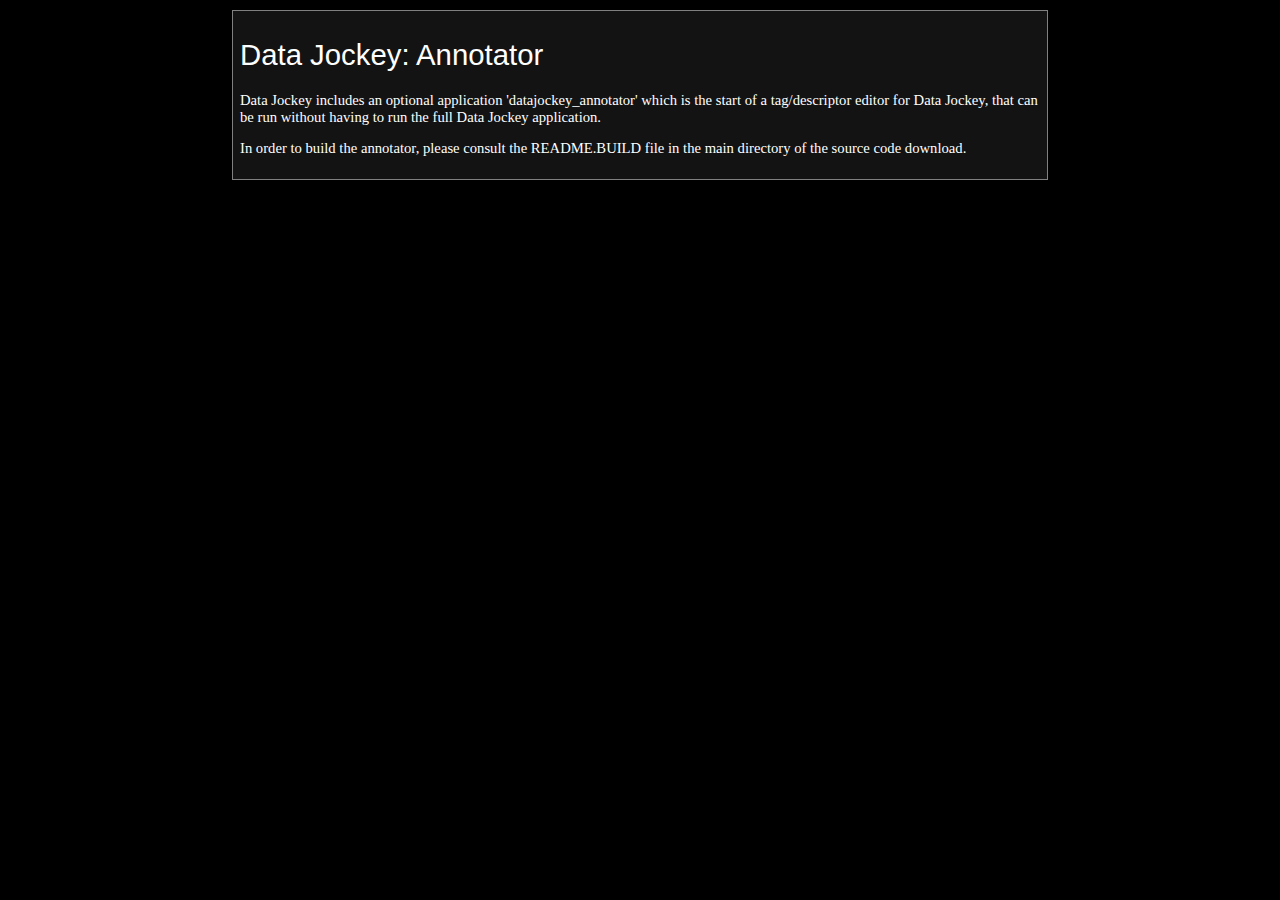
==== doc/annotator.html @ 0fa591b3 "added information about how to build the annotator, added information about installing the 'config' " ====
<html>
	<head>
		<title>Data Jockey: Annotator</title>
		<LINK href="style.css" rel="stylesheet" type="text/css">
	</head>
	<body>
		<div id="the_body">
			<h1>Data Jockey: Annotator</h1>
			<p>
			Data Jockey includes an optional application 'datajockey_annotator'
			which is the start of a tag/descriptor editor for Data Jockey, that
			can be run without having to run the full Data Jockey application.
			</p>
			<p>
			In order to build the annotator, please consult the README.BUILD file
			in the main directory of the source code download.
			</p>
		</div>
	</body>
</html>
---- doc/style.css ----
body {
	background: black;
	color: white;
   font-family: 'times new roman', serif; 
   font-size: 11pt;
   overflow: auto;
   overflow-x: auto;
   overflow-y: scroll;
   color: white;
}

h1,h2,h3,hr
{
   font-family: 'verdana', 'arial', sans-serif;
   font-weight: normal;
}

#the_body {
	background: #131313;
	color: white;
   margin-top: 10px;
   margin-bottom: 10px;
   max-width: 800px;
   margin-left: auto;
   margin-right: auto;
   padding-top: 0.5em;
   padding: 0.5em;
   /*
   min-height: 600px;
   */

   border: thin;
   border-style: solid;
   border-color: gray;
}



a:link, a:visited, a:active {
	color:white; 
	/*background-color: black;*/
}

a:hover {
	color:black; 
	background-color: white;
}

.cli, .cli-result {
	color: black;
	background: white;
	padding-left: 5px;
	padding-right: 5px;
}

div.cli {
	margin: 5px;
	padding: 10px;
}

div.cli-result {
	margin: 5px;
	padding: 10px;
}

.osc-type {
	color: #99f151;
}

.osc-explain {
	color: #aa1717;
	font-style: italic;
}
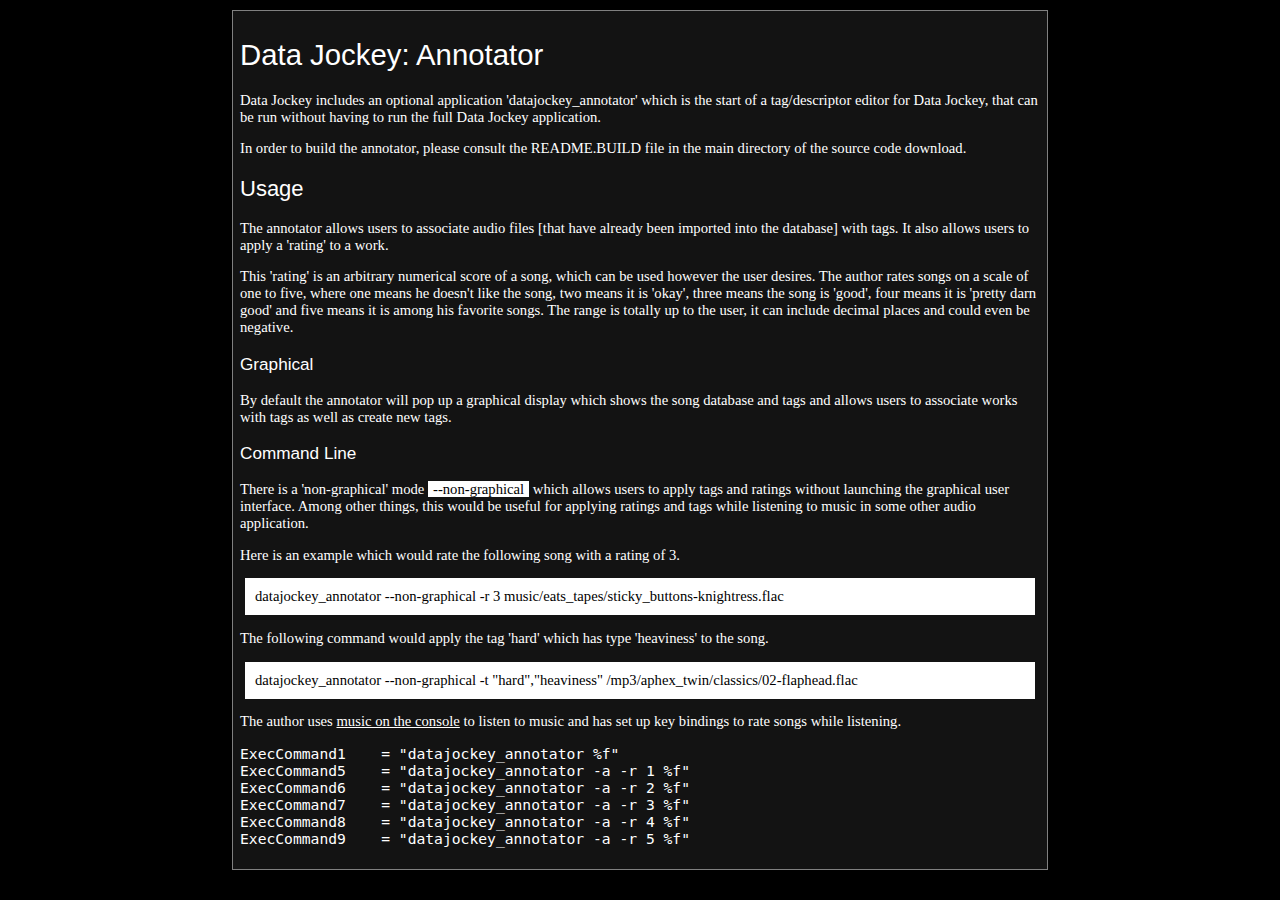
==== commit ea18008b: "included more documentation of the annotator" ====
--- a/doc/annotator.html
+++ b/doc/annotator.html
@@ -15,6 +15,57 @@
 			In order to build the annotator, please consult the README.BUILD file
 			in the main directory of the source code download.
 			</p>
+			<h2>Usage</h2>
+			<p>
+			The annotator allows users to associate audio files [that have
+			already been imported into the database] with tags.  It also allows
+			users to apply a 'rating' to a work.  
+			</p>
+			<p>
+			This 'rating' is an arbitrary numerical score of a song, which can be
+			used however the user desires.  The author rates songs on a scale of
+			one to five, where one means he doesn't like the song, two means it is
+			'okay', three means the song is 'good', four means it is 'pretty darn
+			good' and five means it is among his favorite songs.  The range is totally
+			up to the user, it can include decimal places and could even be negative.
+			</p>
+			<h3>Graphical</h3>
+			<p>
+			By default the annotator will pop up a graphical display which shows
+			the song database and tags and allows users to associate works with
+			tags as well as create new tags.
+			</p>
+			<h3>Command Line</h3>
+			<p>
+			There is a 'non-graphical' mode <span class="cli">--non-graphical</span>
+			which allows users to apply tags and ratings without launching the
+			graphical user interface.  Among other things, this would be useful for
+			applying ratings and tags while listening to music in some other audio
+			application.
+			</p>
+			<p>
+			Here is an example which would rate the following song with a rating of 3.
+			</p>
+			<div class="cli">
+			datajockey_annotator --non-graphical -r 3 music/eats_tapes/sticky_buttons-knightress.flac
+			</div>
+
+			<p>
+			The following command would apply the tag 'hard' which has type 'heaviness' to the song.
+			</p>
+			<div class="cli">
+				datajockey_annotator --non-graphical -t "hard","heaviness" /mp3/aphex_twin/classics/02-flaphead.flac
+			</div>
+			<p>
+			The author uses <a href="http://moc.daper.net/">music on the console</a>
+			to listen to music and has set up key bindings to rate songs while listening.
+<pre>ExecCommand1    = "datajockey_annotator %f"
+ExecCommand5    = "datajockey_annotator -a -r 1 %f"
+ExecCommand6    = "datajockey_annotator -a -r 2 %f"
+ExecCommand7    = "datajockey_annotator -a -r 3 %f"
+ExecCommand8    = "datajockey_annotator -a -r 4 %f"
+ExecCommand9    = "datajockey_annotator -a -r 5 %f"</pre>
+			</p>
 		</div>
 	</body>
 </html>
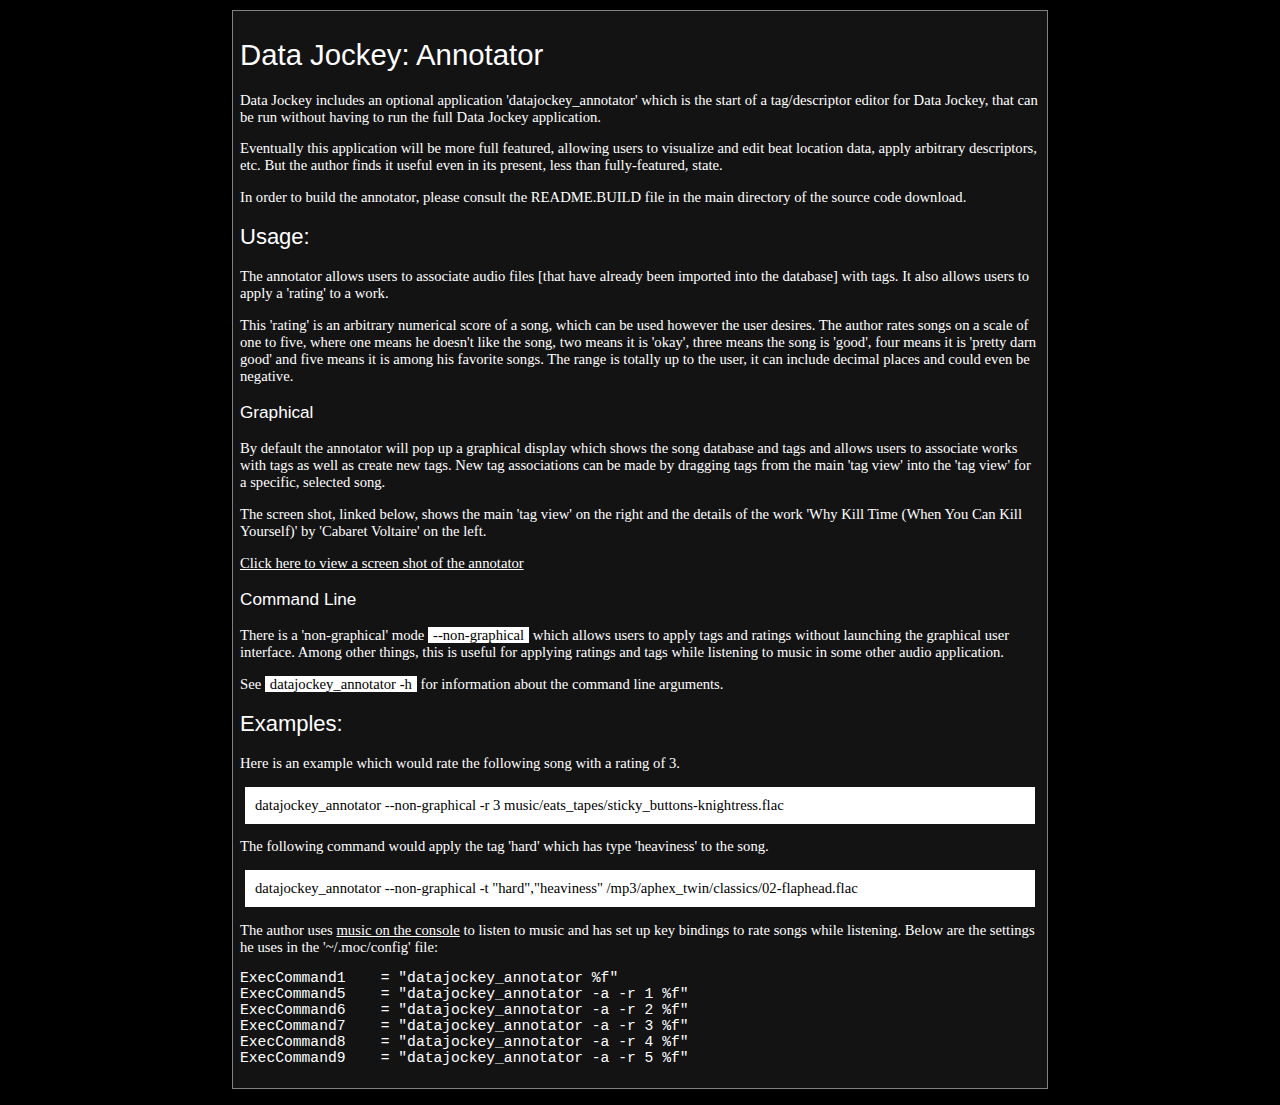
==== commit 3bc9d024: "added more details of the annotator, with a screen shot" ====
--- a/doc/annotator.html
+++ b/doc/annotator.html
@@ -12,10 +12,16 @@
 			can be run without having to run the full Data Jockey application.
 			</p>
 			<p>
+			Eventually this application will be more full featured, allowing users
+			to visualize and edit beat location data, apply arbitrary descriptors,
+			etc.  But the author finds it useful even in its present, less than
+			fully-featured, state.
+			</p>
+			<p>
 			In order to build the annotator, please consult the README.BUILD file
 			in the main directory of the source code download.
 			</p>
-			<h2>Usage</h2>
+			<h2>Usage:</h2>
 			<p>
 			The annotator allows users to associate audio files [that have
 			already been imported into the database] with tags.  It also allows
@@ -33,16 +39,31 @@
 			<p>
 			By default the annotator will pop up a graphical display which shows
 			the song database and tags and allows users to associate works with
-			tags as well as create new tags.
+			tags as well as create new tags.  New tag associations can be made by
+			dragging tags from the main 'tag view' into the 'tag view' for a
+			specific, selected song.  
+			</p>
+			<p>
+			The screen shot, linked below, shows the
+			main 'tag view' on the right and the details of the work 'Why Kill
+			Time (When You Can Kill Yourself)' by 'Cabaret Voltaire' on the left.
+			</p>
+			<p>
+			<a href="pics/annotator.png">Click here to view a screen shot of the annotator</a>
 			</p>
 			<h3>Command Line</h3>
 			<p>
 			There is a 'non-graphical' mode <span class="cli">--non-graphical</span>
 			which allows users to apply tags and ratings without launching the
-			graphical user interface.  Among other things, this would be useful for
+			graphical user interface.  Among other things, this is useful for
 			applying ratings and tags while listening to music in some other audio
 			application.
 			</p>
+			<p>
+			See <span class="cli">datajockey_annotator -h</span> for information
+			about the command line arguments.
+			</p>
+			<h2>Examples:</h2>
 			<p>
 			Here is an example which would rate the following song with a rating of 3.
 			</p>
@@ -57,8 +78,9 @@
 				datajockey_annotator --non-graphical -t "hard","heaviness" /mp3/aphex_twin/classics/02-flaphead.flac
 			</div>
 			<p>
-			The author uses <a href="http://moc.daper.net/">music on the console</a>
-			to listen to music and has set up key bindings to rate songs while listening.
+			The author uses <a href="http://moc.daper.net/">music on the
+				console</a> to listen to music and has set up key bindings to rate
+			songs while listening.  Below are the settings he uses in the '~/.moc/config' file:
 <pre>ExecCommand1    = "datajockey_annotator %f"
 ExecCommand5    = "datajockey_annotator -a -r 1 %f"
 ExecCommand6    = "datajockey_annotator -a -r 2 %f"
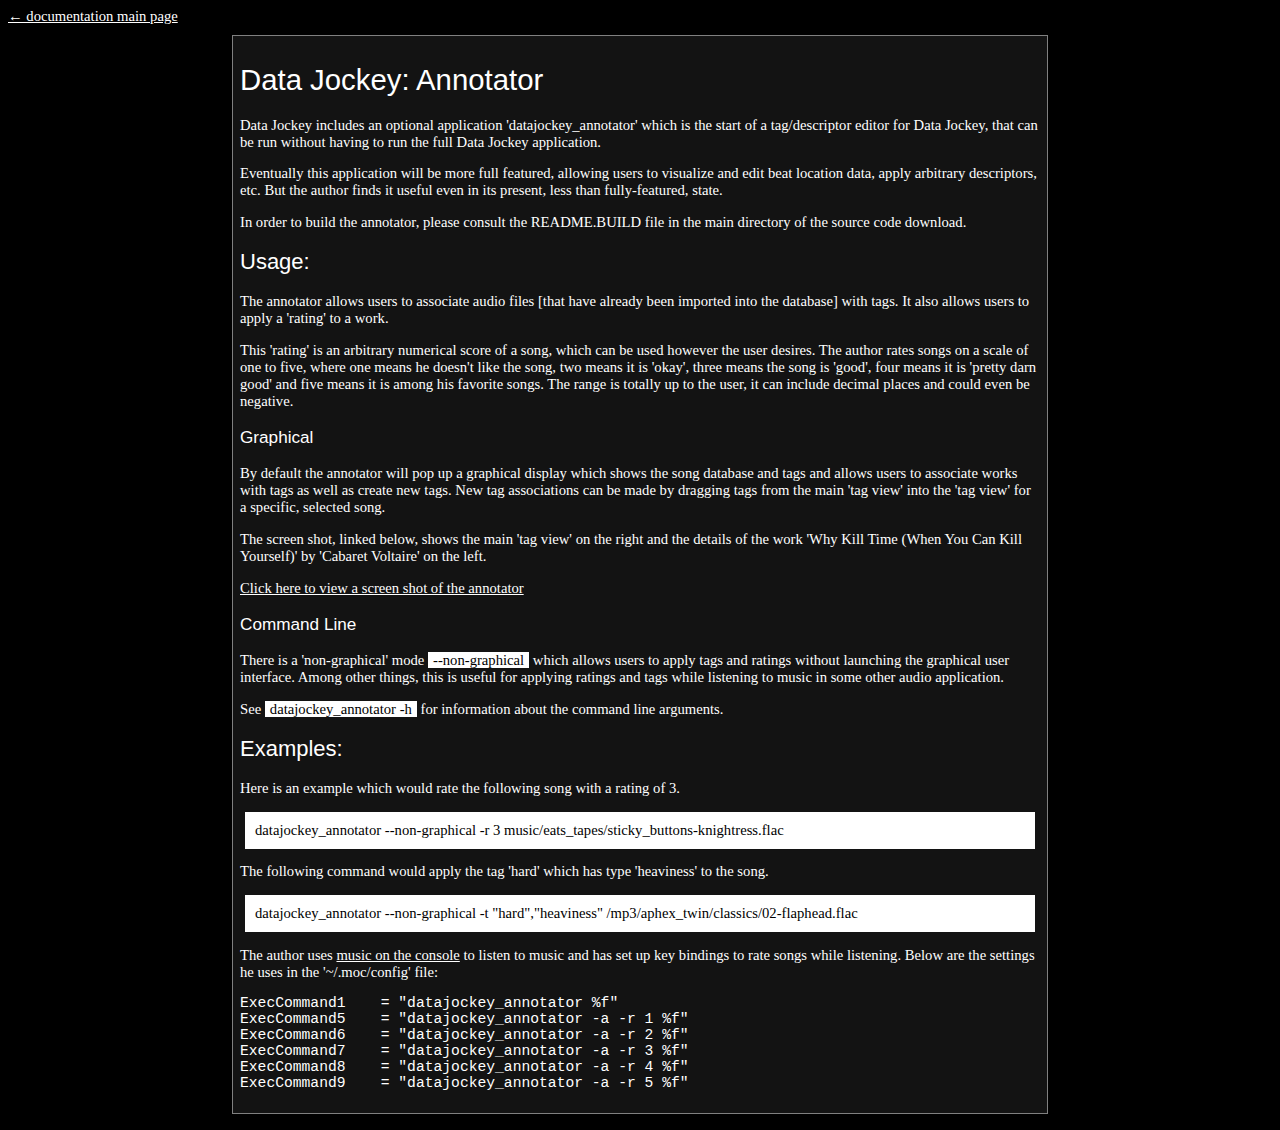
==== commit e3431179: "created links back to the main documentation page from the sub pages" ====
--- a/doc/annotator.html
+++ b/doc/annotator.html
@@ -4,6 +4,7 @@
 		<LINK href="style.css" rel="stylesheet" type="text/css">
 	</head>
 	<body>
+		<a href="index.html">&larr; documentation main page</a>
 		<div id="the_body">
 			<h1>Data Jockey: Annotator</h1>
 			<p>
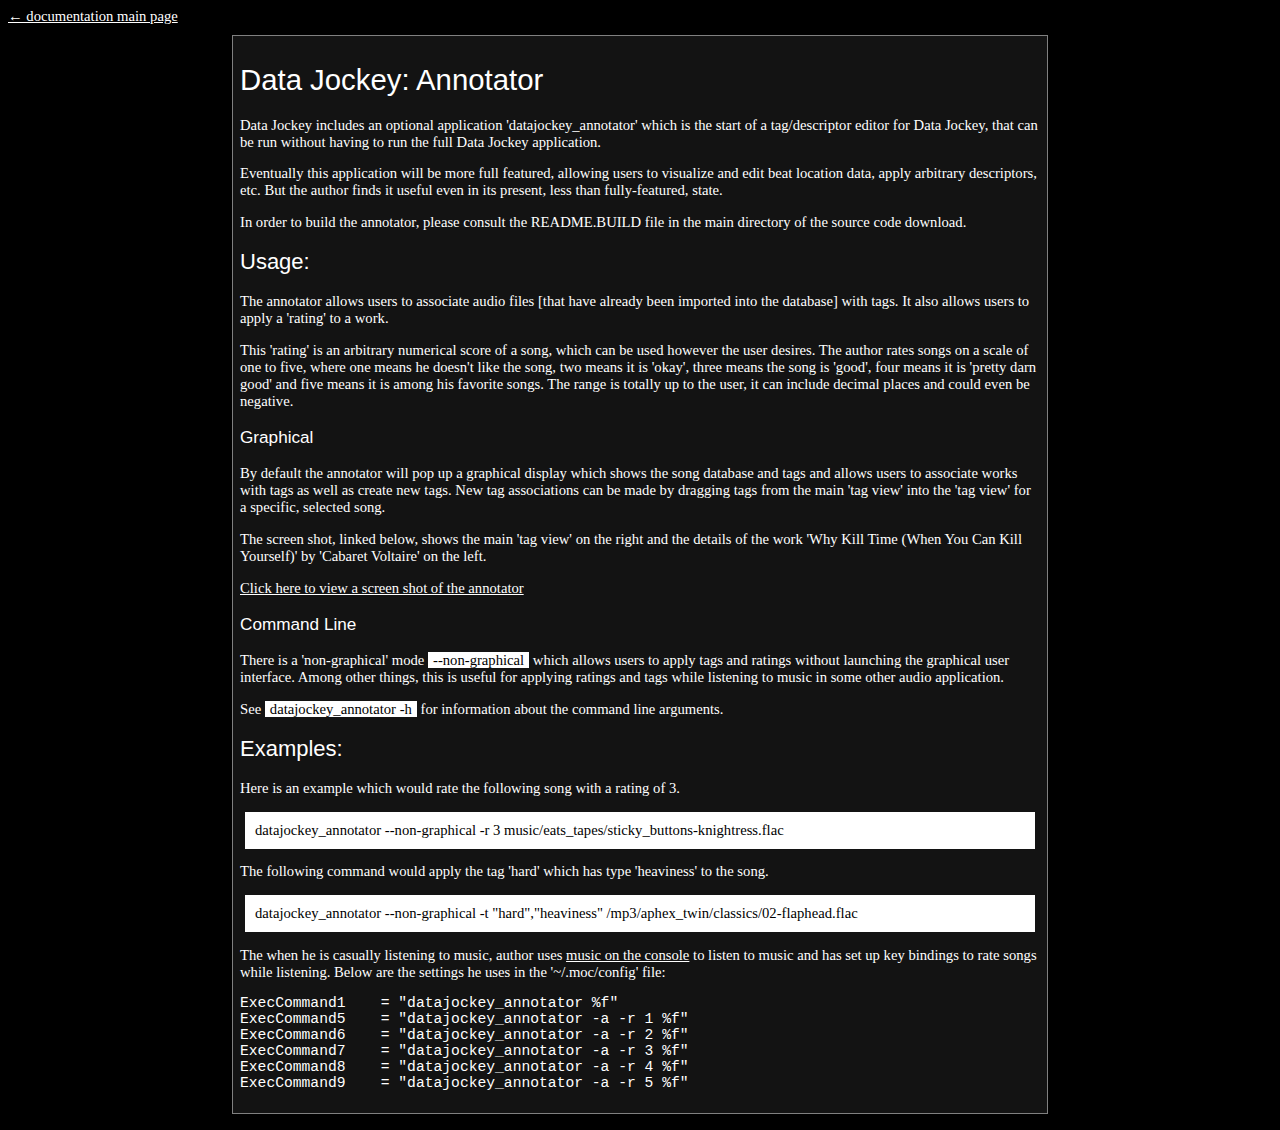
==== commit 9b2a3146: "added 'casual'" ====
--- a/doc/annotator.html
+++ b/doc/annotator.html
@@ -79,9 +79,10 @@
 				datajockey_annotator --non-graphical -t "hard","heaviness" /mp3/aphex_twin/classics/02-flaphead.flac
 			</div>
 			<p>
-			The author uses <a href="http://moc.daper.net/">music on the
-				console</a> to listen to music and has set up key bindings to rate
-			songs while listening.  Below are the settings he uses in the '~/.moc/config' file:
+			The when he is casually listening to music, author uses <a
+				href="http://moc.daper.net/">music on the console</a> to listen to
+			music and has set up key bindings to rate songs while listening.
+			Below are the settings he uses in the '~/.moc/config' file:
 <pre>ExecCommand1    = "datajockey_annotator %f"
 ExecCommand5    = "datajockey_annotator -a -r 1 %f"
 ExecCommand6    = "datajockey_annotator -a -r 2 %f"
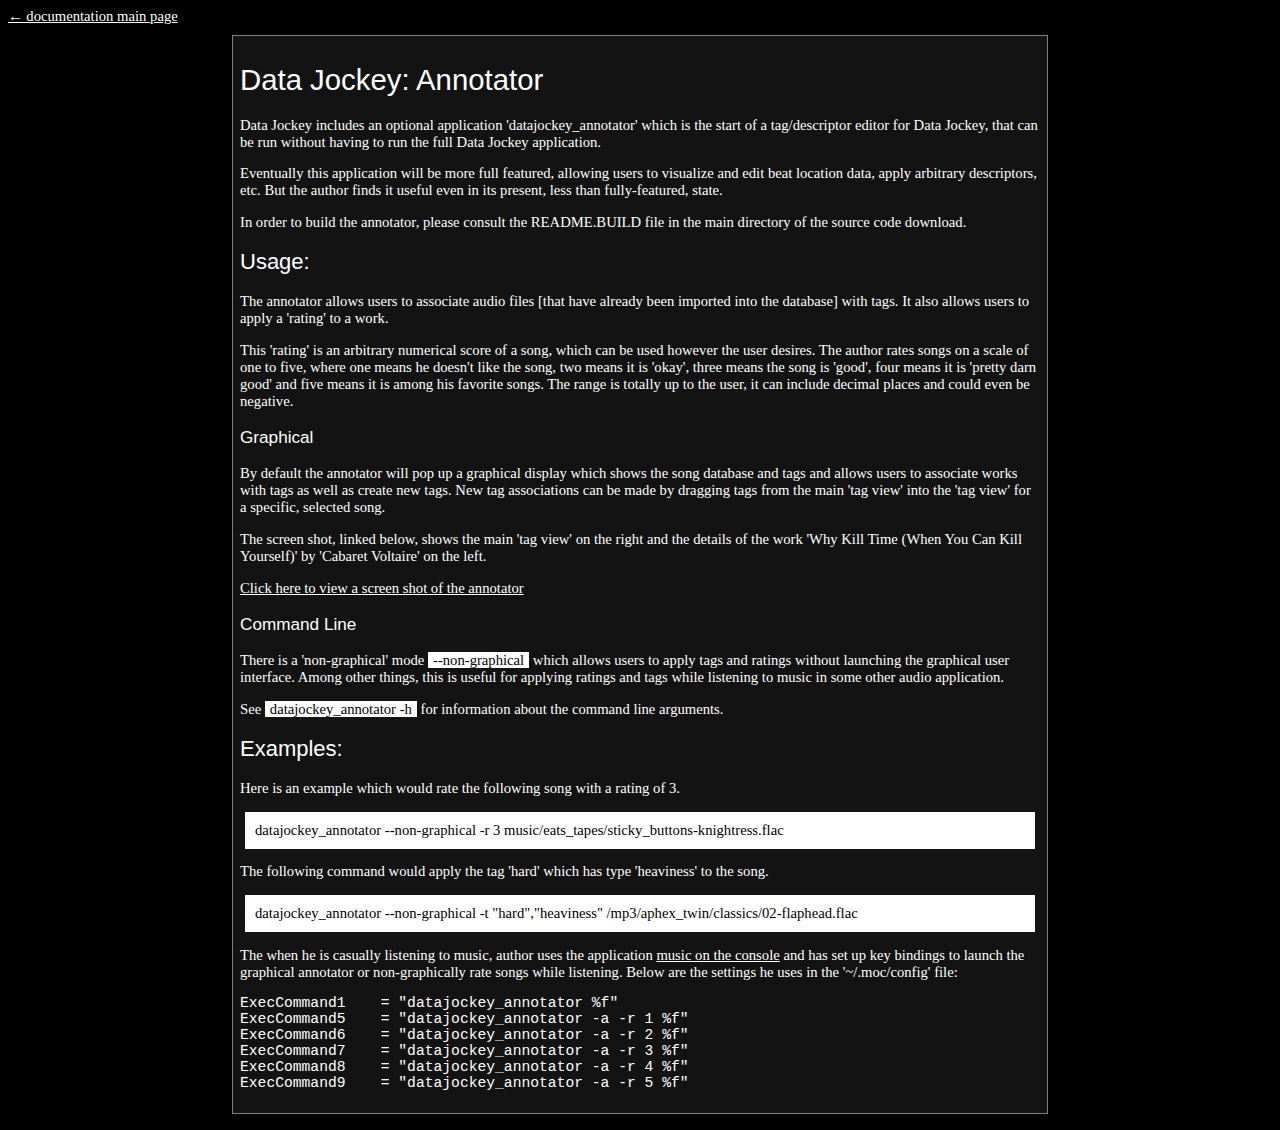
==== commit 318499c0: "updated some language" ====
--- a/doc/annotator.html
+++ b/doc/annotator.html
@@ -79,10 +79,11 @@
 				datajockey_annotator --non-graphical -t "hard","heaviness" /mp3/aphex_twin/classics/02-flaphead.flac
 			</div>
 			<p>
-			The when he is casually listening to music, author uses <a
-				href="http://moc.daper.net/">music on the console</a> to listen to
-			music and has set up key bindings to rate songs while listening.
-			Below are the settings he uses in the '~/.moc/config' file:
+			The when he is casually listening to music, author uses the
+			application <a href="http://moc.daper.net/">music on the console</a>
+			and has set up key bindings to launch the graphical annotator or
+			non-graphically rate songs while listening.  Below are the settings he
+			uses in the '~/.moc/config' file:
 <pre>ExecCommand1    = "datajockey_annotator %f"
 ExecCommand5    = "datajockey_annotator -a -r 1 %f"
 ExecCommand6    = "datajockey_annotator -a -r 2 %f"
